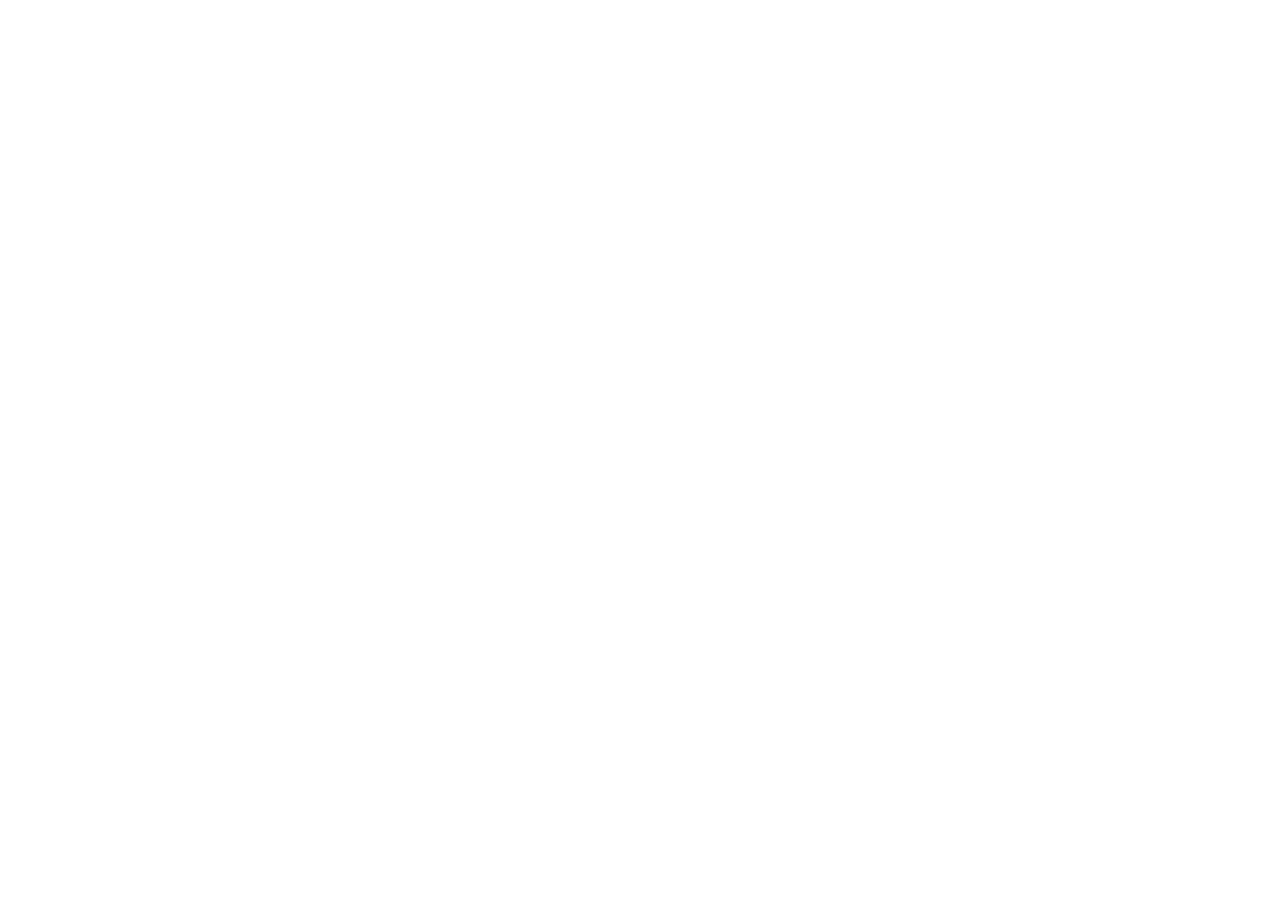
==== index.html @ 743aa6b1 "Savio" ====
<!DOCTYPE html>
<html lang="en">
<head>
    <meta charset="UTF-8">
    <meta http-equiv="X-UA-Compatible" content="IE=edge">
    <meta name="viewport" content="width=device-width, initial-scale=1.0">
    <title>Formulário</title>
</head>
<body>
    
</body>
</html>
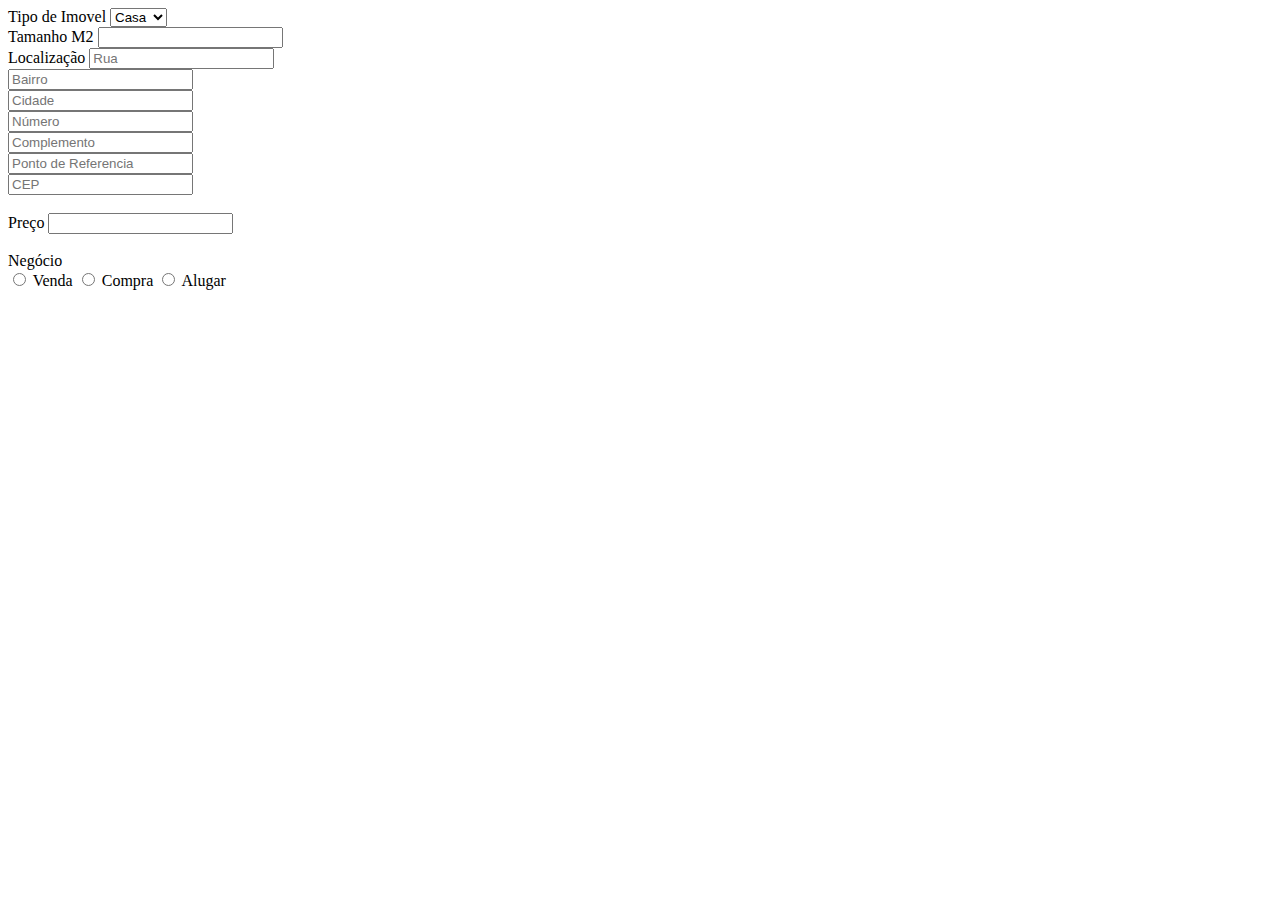
==== commit b0014840: "savio" ====
--- a/index.html
+++ b/index.html
@@ -5,8 +5,50 @@
     <meta http-equiv="X-UA-Compatible" content="IE=edge">
     <meta name="viewport" content="width=device-width, initial-scale=1.0">
     <title>Formulário</title>
+    <link rel="stylesheet" href="./css/style.css">
 </head>
 <body>
-    
+    <header>
+
+
+    </header>
+    <div>
+    <form action="">
+        <label for="">Tipo de Imovel</label>
+        <select>
+        <option value="Casa">Casa</option>
+        <option value="Apto">Apto</option>
+        <option value="Kitnet">Kitnet</option>
+        <option value="Sitio">Sitio</option>
+        <option value="Lote">Lote</option>
+        </select><br>
+        <label for="">Tamanho M2</label>
+        <input type="number" name="metros" id=""><br>
+        <label for="">Localização</label>
+       <input placeholder="Rua" type="text"><br>
+       <input placeholder="Bairro" type="text"><br>
+       <input placeholder="Cidade" type="text"><br>
+       <input placeholder="Número" type="text"><br>
+       <input placeholder="Complemento" type="text"><br>
+       <input placeholder="Ponto de Referencia" type="text"><br>
+       <input placeholder="CEP" type="text"><br><br>
+       <label for="">Preço</label>
+        <input type="number" name="Preço" id=""><br><br>
+
+        <label for="">Negócio</label><br>
+        <input type="radio" value="Venda">
+        <label for="">Venda</label>
+        <input type="radio" value="Compra">
+        <label for="">Compra</label>
+        <input type="radio" value="Alugar">
+        <label for="">Alugar</label>
+
+        </form>
+        
+
+
+
+    </form>
+</div>
 </body>
 </html>--- a/css/style.css
+++ b/css/style.css
@@ -0,0 +1,6 @@
+div{
+    position: static;
+    display: contents;
+    width: 200px;
+    height: 400px;
+}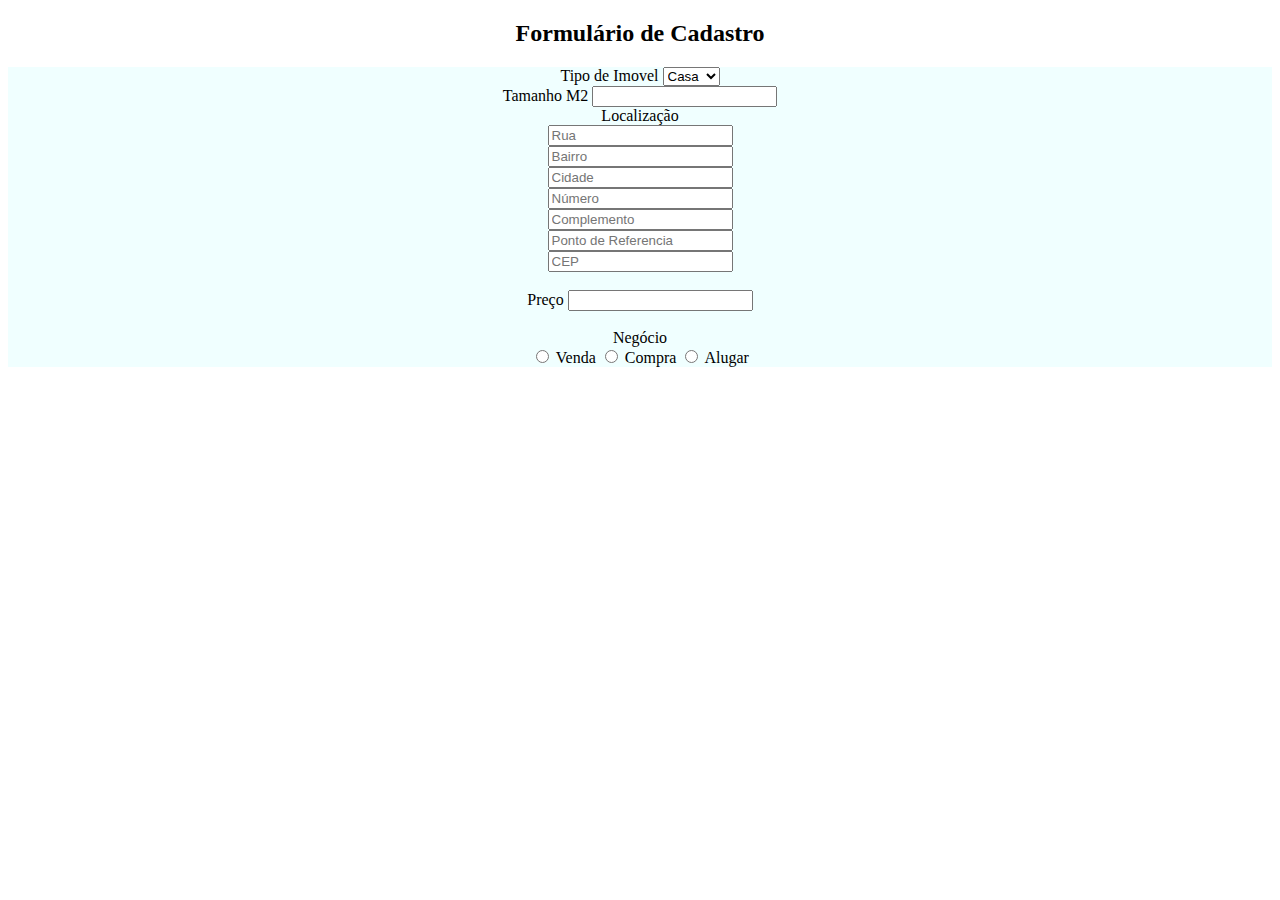
==== commit 12d4b5a8: "savio" ====
--- a/index.html
+++ b/index.html
@@ -9,31 +9,34 @@
 </head>
 <body>
     <header>
-
+        <h2>Formulário de Cadastro</h2>
 
     </header>
-    <div>
+    <div class="area">
     <form action="">
         <label for="">Tipo de Imovel</label>
-        <select>
-        <option value="Casa">Casa</option>
-        <option value="Apto">Apto</option>
-        <option value="Kitnet">Kitnet</option>
-        <option value="Sitio">Sitio</option>
-        <option value="Lote">Lote</option>
-        </select><br>
+            <select>
+                <option value="Casa">Casa</option>
+                <option value="Apto">Apto</option>
+                <option value="Kitnet">Kitnet</option>
+                <option value="Sitio">Sitio</option>
+                <option value="Lote">Lote</option>
+            </select><br>
+
         <label for="">Tamanho M2</label>
-        <input type="number" name="metros" id=""><br>
+            <input type="number" name="metros" id=""><br>
         <label for="">Localização</label>
-       <input placeholder="Rua" type="text"><br>
-       <input placeholder="Bairro" type="text"><br>
-       <input placeholder="Cidade" type="text"><br>
-       <input placeholder="Número" type="text"><br>
-       <input placeholder="Complemento" type="text"><br>
-       <input placeholder="Ponto de Referencia" type="text"><br>
-       <input placeholder="CEP" type="text"><br><br>
+        <div>
+            <input placeholder="Rua" type="text"><br>
+            <input placeholder="Bairro" type="text"><br>
+            <input placeholder="Cidade" type="text"><br>
+            <input placeholder="Número" type="text"><br>
+            <input placeholder="Complemento" type="text"><br>
+            <input placeholder="Ponto de Referencia" type="text"><br>
+            <input placeholder="CEP" type="text"><br><br>
+        </div>
        <label for="">Preço</label>
-        <input type="number" name="Preço" id=""><br><br>
+            <input type="number" name="Preço" id=""><br><br>
 
         <label for="">Negócio</label><br>
         <input type="radio" value="Venda">
--- a/css/style.css
+++ b/css/style.css
@@ -1,6 +1,16 @@
-div{
-    position: static;
-    display: contents;
-    width: 200px;
-    height: 400px;
+header{
+    width: auto;
+    background-color: white ;
+    text-align: center;
+}
+
+.area{
+    width: auto;
+    background-color: azure;
+    text-align: center;
+    
+}
+
+form{
+
 }